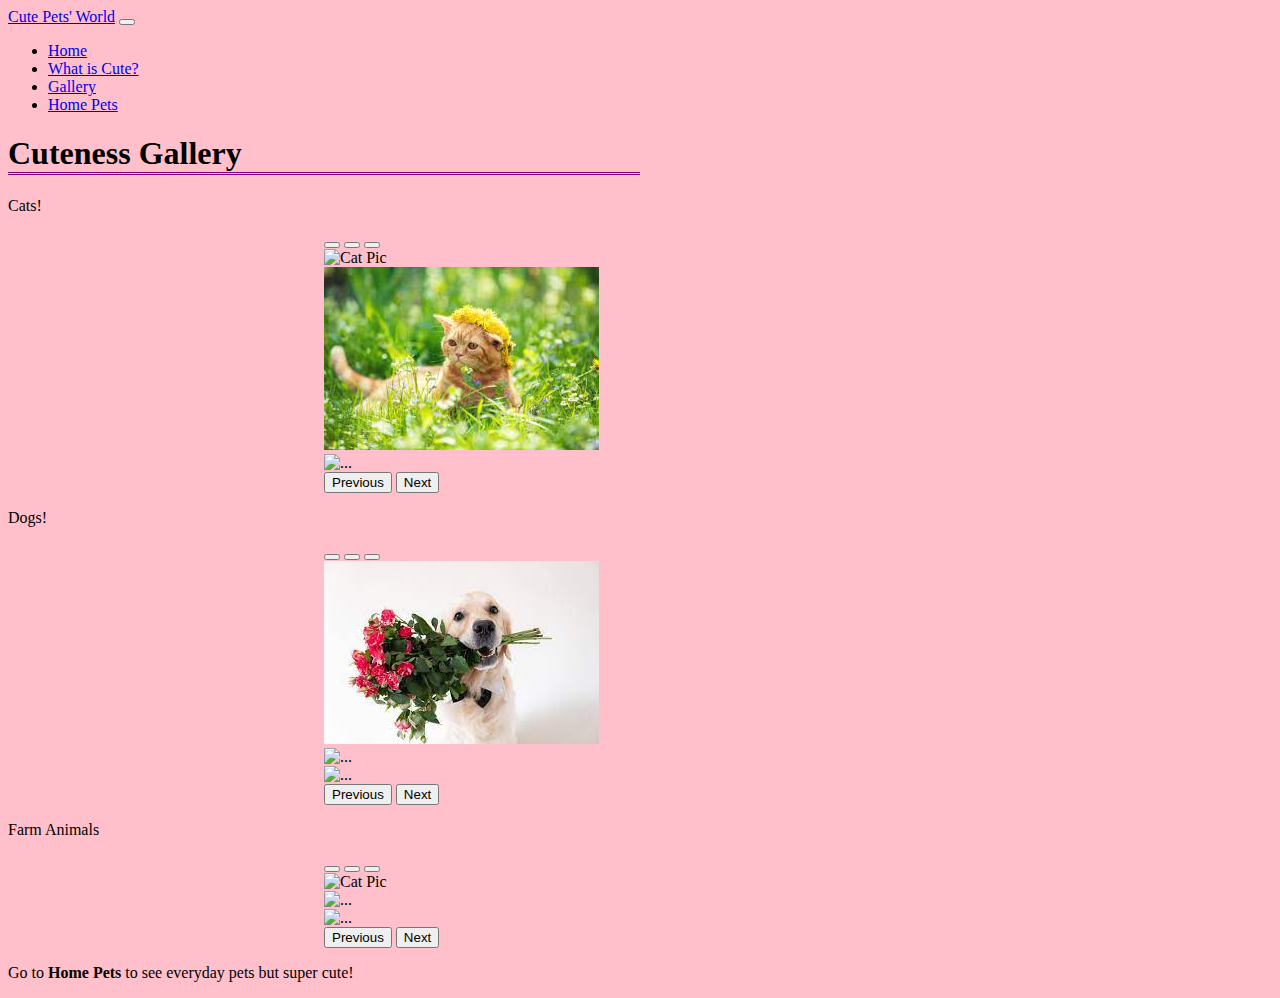
==== page2.html @ a72f7914 "Add files via upload" ====
<!doctype html>
<html lang="en">

  <head>
    <!-- Required meta tags -->
    <meta charset="utf-8">
    <meta name="viewport" content="width=device-width, initial-scale=1">
    <link href="https://cdn.jsdelivr.net/npm/bootstrap@5.0.2/dist/css/bootstrap.min.css" rel="stylesheet" integrity="sha384-EVSTQN3/azprG1Anm3QDgpJLIm9Nao0Yz1ztcQTwFspd3yD65VohhpuuCOmLASjC" crossorigin="anonymous">
    <link href="common.css"  rel="stylesheet" >
    <script src="https://cdn.jsdelivr.net/npm/bootstrap@5.0.2/dist/js/bootstrap.bundle.min.js" integrity="sha384-MrcW6ZMFYlzcLA8Nl+NtUVF0sA7MsXsP1UyJoMp4YLEuNSfAP+JcXn/tWtIaxVXM" crossorigin="anonymous"></script>

   <title>Page 2 - The Gallery</title>
    <style>

      #carouselExampleIndicators1, #carouselExampleIndicators2 , #carouselExampleIndicators3{
        width:  50%;
        height: 50%;
      }
    </style>
  </head>
  <body>

    <!-- NavBar -->
    <nav class="navbar navbar-expand-lg navbar-light bg-light">
      <a class="navbar-brand" href="#">Cute Pets' World</a>
      <button class="navbar-toggler" type="button" data-toggle="collapse" data-target="#navbarSupportedContent" aria-controls="navbarSupportedContent" aria-expanded="false" aria-label="Toggle navigation">
        <span class="navbar-toggler-icon"></span>
      </button>
    
      <div class="collapse navbar-collapse" id="navbarSupportedContent">
        <ul class="navbar-nav mr-auto">
          <li class="nav-item ">
            <a class="nav-link" href="index.html">Home</a>
          </li>
          <li class="nav-item">
            <a class="nav-link" href="page1.html">What is Cute?</a>
          </li>
          <li class="nav-item">
            <a class="nav-link active" href="page2.html">Gallery</a>
          </li>

          <li class="nav-item">
            <a class="nav-link" href="page3.html">Home Pets</a>
          </li>
          </ul>
      </div>
    </nav>
    <!------------------------------------------------------------------------------------------------------------->


    <h1>Cuteness Gallery</h1>

    <p>Cats!</p>

   <div class="centered">
    <div id="carouselExampleIndicators1" class="carousel slide" data-bs-ride="carousel">
      <div class="carousel-indicators">
        <button type="button" data-bs-target="#carouselExampleIndicators1" data-bs-slide-to="0" class="active" aria-current="true" aria-label="Slide 1"></button>
        <button type="button" data-bs-target="#carouselExampleIndicators1" data-bs-slide-to="1" aria-label="Slide 2"></button>
        <button type="button" data-bs-target="#carouselExampleIndicators1" data-bs-slide-to="2" aria-label="Slide 3"></button>
      </div>
      <div class="carousel-inner">
        <div class="carousel-item active">
          <img src="https://images.unsplash.com/photo-1560114928-40f1f1eb26a0?ixlib=rb-1.2.1&ixid=MnwxMjA3fDB8MHxwaG90by1wYWdlfHx8fGVufDB8fHx8&auto=format&fit=crop&w=870&q=80" class="d-block w-100" alt="Cat Pic">
        </div>
        <div class="carousel-item">
          <img src="[data-uri]" class="d-block w-100" alt="...">
        </div>
        <div class="carousel-item">
          <img src="https://encrypted-tbn0.gstatic.com/images?q=tbn:ANd9GcSGjHs5p5Veai-5fsh4OIrLsm0XDNb0lZQvXw&usqp=CAU" class="d-block w-100" alt="...">
        </div>
      </div>
      <button class="carousel-control-prev" type="button" data-bs-target="#carouselExampleIndicators1" data-bs-slide="prev">
        <span class="carousel-control-prev-icon" aria-hidden="true"></span>
        <span class="visually-hidden">Previous</span>
      </button>
      <button class="carousel-control-next" type="button" data-bs-target="#carouselExampleIndicators1" data-bs-slide="next">
        <span class="carousel-control-next-icon" aria-hidden="true"></span>
        <span class="visually-hidden">Next</span>
      </button>
    </div>
  </div>

    <p>Dogs!</p>

   <div class="centered">
    <div id="carouselExampleIndicators2" class="carousel slide" data-bs-ride="carousel">
      <div class="carousel-indicators">
        <button type="button" data-bs-target="#carouselExampleIndicators2" data-bs-slide-to="0" class="active" aria-current="true" aria-label="Slide 1"></button>
        <button type="button" data-bs-target="#carouselExampleIndicators2" data-bs-slide-to="1" aria-label="Slide 2"></button>
        <button type="button" data-bs-target="#carouselExampleIndicators2" data-bs-slide-to="2" aria-label="Slide 3"></button>
      </div>
      <div class="carousel-inner">
        <div class="carousel-item active">
          <img src="[data-uri]" class="d-block w-100" alt="Cat Pic">
        </div>
        <div class="carousel-item">
          <img src="https://images.unsplash.com/photo-1558236714-d1a6333fce68?ixlib=rb-1.2.1&ixid=MnwxMjA3fDB8MHxzZWFyY2h8MTB8fGN1dGUlMjBhbmltYWwlMjBwdXBweXxlbnwwfHwwfHw%3D&auto=format&fit=crop&w=500&q=60" class="d-block w-100" alt="...">
        </div>
        <div class="carousel-item">
          <img src="https://encrypted-tbn0.gstatic.com/images?q=tbn:ANd9GcTsQW7cg5YcYmzXKsUxcqnTjQ0AKpK0ZAf57Q&usqp=CAU" class="d-block w-100" alt="...">
        </div>
      </div>
      <button class="carousel-control-prev" type="button" data-bs-target="#carouselExampleIndicators2" data-bs-slide="prev">
        <span class="carousel-control-prev-icon" aria-hidden="true"></span>
        <span class="visually-hidden">Previous</span>
      </button>
      <button class="carousel-control-next" type="button" data-bs-target="#carouselExampleIndicators2" data-bs-slide="next">
        <span class="carousel-control-next-icon" aria-hidden="true"></span>
        <span class="visually-hidden">Next</span>
      </button>
    </div>
  </div>

<p> </p>
<p> Farm Animals </p>

  <div class="centered">
    <div id="carouselExampleIndicators3" class="carousel slide" data-bs-ride="carousel">
      <div class="carousel-indicators">
        <button type="button" data-bs-target="#carouselExampleIndicators3" data-bs-slide-to="0" class="active" aria-current="true" aria-label="Slide 1"></button>
        <button type="button" data-bs-target="#carouselExampleIndicators3" data-bs-slide-to="1" aria-label="Slide 2"></button>
        <button type="button" data-bs-target="#carouselExampleIndicators3" data-bs-slide-to="2" aria-label="Slide 3"></button>
      </div>
      <div class="carousel-inner">
        <div class="carousel-item active">
          <img src="https://encrypted-tbn0.gstatic.com/images?q=tbn:ANd9GcQo91pjT2cJJ8trbg-5tUq0ZqNjB3ha8YeDQw&usqp=CAU" class="d-block w-100" alt="Cat Pic">
        </div>
        <div class="carousel-item">
          <img src="https://encrypted-tbn0.gstatic.com/images?q=tbn:ANd9GcT6O88S5gaQZmCjhfsqt4zAL2yhJlfLGsbehA&usqp=CAU" class="d-block w-100" alt="...">
        </div>
        <div class="carousel-item">
          <img src="https://i.pinimg.com/originals/bc/0f/8c/bc0f8ca73a513b2db36789429a56eeb5.jpg" class="d-block w-100" alt="...">
        </div>
      </div>
      <button class="carousel-control-prev" type="button" data-bs-target="#carouselExampleIndicators3" data-bs-slide="prev">
        <span class="carousel-control-prev-icon" aria-hidden="true"></span>
        <span class="visually-hidden">Previous</span>
      </button>
      <button class="carousel-control-next" type="button" data-bs-target="#carouselExampleIndicators3" data-bs-slide="next">
        <span class="carousel-control-next-icon" aria-hidden="true"></span>
        <span class="visually-hidden">Next</span>
      </button>
    </div>
  </div>



<p>
  Go to <b>Home Pets</b> to see everyday pets but super cute!
</p>
  </body>
</html>
---- common.css ----
body {
    background-color: pink;
    font-family: "Lucida Handwriting",  cursive;
}

h1 {
    border-bottom: double purple;
    width: 50%;
}


.centered {
    width: 100%;	 
    display: flex; 
    justify-content: center;
  }
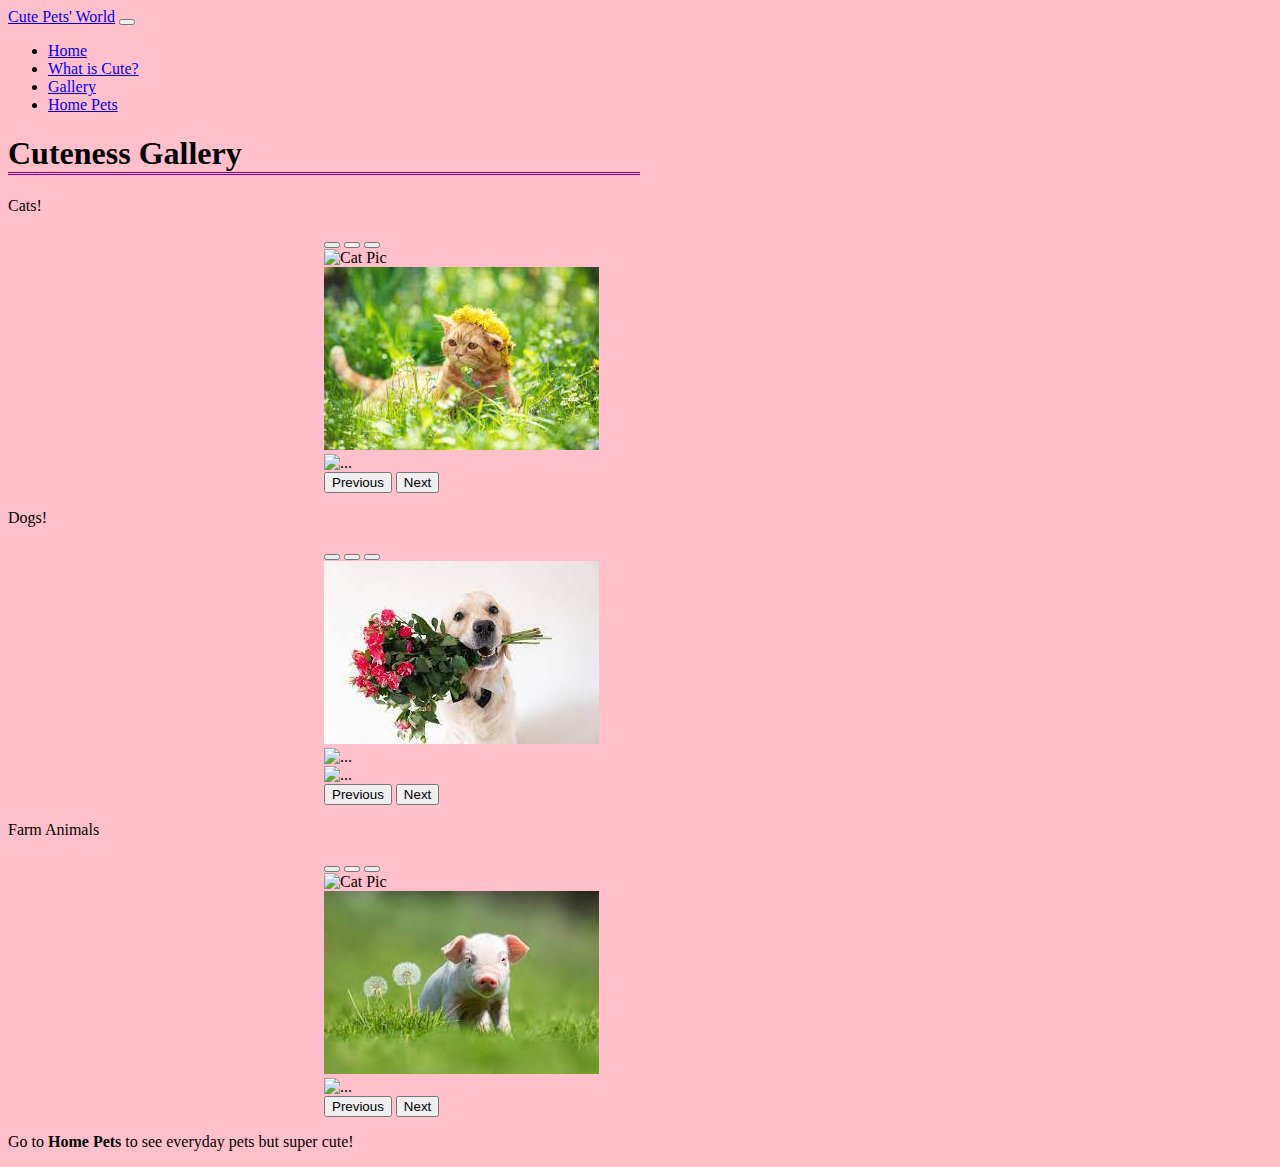
==== commit fcfd2d08: "Add files via upload" ====
--- a/page2.html
+++ b/page2.html
@@ -127,10 +127,10 @@
           <img src="https://encrypted-tbn0.gstatic.com/images?q=tbn:ANd9GcQo91pjT2cJJ8trbg-5tUq0ZqNjB3ha8YeDQw&usqp=CAU" class="d-block w-100" alt="Cat Pic">
         </div>
         <div class="carousel-item">
-          <img src="https://encrypted-tbn0.gstatic.com/images?q=tbn:ANd9GcT6O88S5gaQZmCjhfsqt4zAL2yhJlfLGsbehA&usqp=CAU" class="d-block w-100" alt="...">
+          <img src="[data-uri]" class="d-block w-100" alt="...">
         </div>
         <div class="carousel-item">
-          <img src="https://i.pinimg.com/originals/bc/0f/8c/bc0f8ca73a513b2db36789429a56eeb5.jpg" class="d-block w-100" alt="...">
+          <img src="https://encrypted-tbn0.gstatic.com/images?q=tbn:ANd9GcRCcGz4fnW7N0Vuh6xzYMyqVa4U-yZr1-wTEg&usqp=CAU" class="d-block w-100" alt="...">
         </div>
       </div>
       <button class="carousel-control-prev" type="button" data-bs-target="#carouselExampleIndicators3" data-bs-slide="prev">
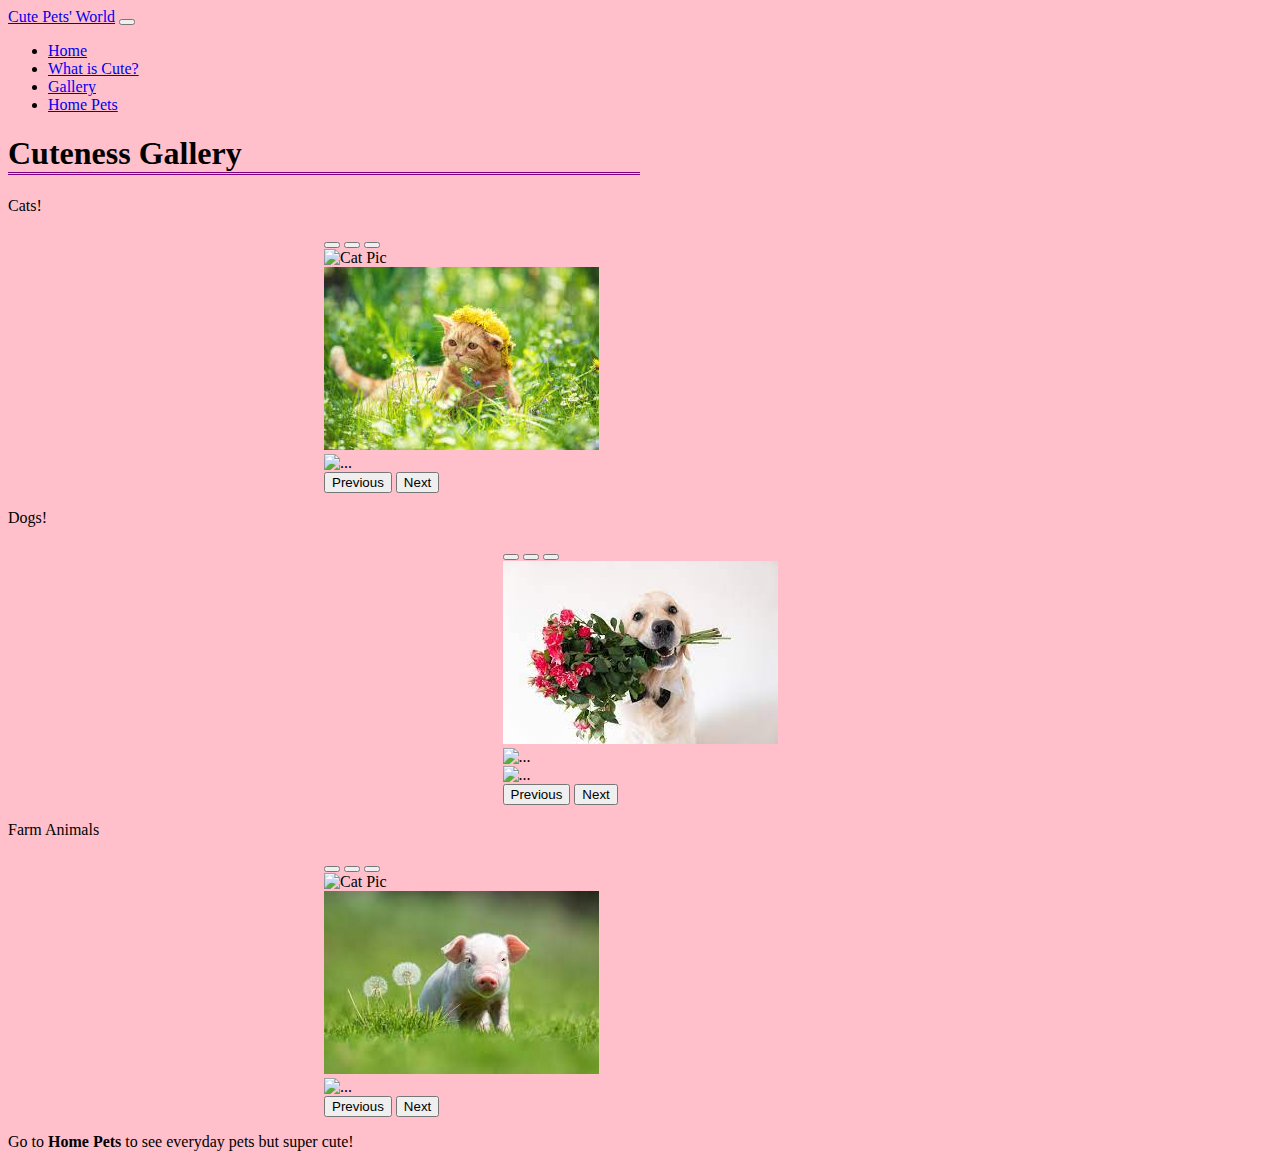
==== commit 756b83b5: "Add files via upload" ====
--- a/page2.html
+++ b/page2.html
@@ -12,7 +12,7 @@
    <title>Page 2 - The Gallery</title>
     <style>
 
-      #carouselExampleIndicators1, #carouselExampleIndicators2 , #carouselExampleIndicators3{
+      #carouselExampleIndicators1, #carouselExampleIndicators2 , #carouselExampleIndicators3,  #carouselExampleIndicators3{
         width:  50%;
         height: 50%;
       }
@@ -84,11 +84,11 @@
     <p>Dogs!</p>
 
    <div class="centered">
-    <div id="carouselExampleIndicators2" class="carousel slide" data-bs-ride="carousel">
+    <div id="carouselExampleIndicators4" class="carousel slide" data-bs-ride="carousel">
       <div class="carousel-indicators">
-        <button type="button" data-bs-target="#carouselExampleIndicators2" data-bs-slide-to="0" class="active" aria-current="true" aria-label="Slide 1"></button>
-        <button type="button" data-bs-target="#carouselExampleIndicators2" data-bs-slide-to="1" aria-label="Slide 2"></button>
-        <button type="button" data-bs-target="#carouselExampleIndicators2" data-bs-slide-to="2" aria-label="Slide 3"></button>
+        <button type="button" data-bs-target="#carouselExampleIndicators4" data-bs-slide-to="0" class="active" aria-current="true" aria-label="Slide 1"></button>
+        <button type="button" data-bs-target="#carouselExampleIndicators4" data-bs-slide-to="1" aria-label="Slide 2"></button>
+        <button type="button" data-bs-target="#carouselExampleIndicators4" data-bs-slide-to="2" aria-label="Slide 3"></button>
       </div>
       <div class="carousel-inner">
         <div class="carousel-item active">
@@ -145,6 +145,7 @@
   </div>
 
 
+  
 
 <p>
   Go to <b>Home Pets</b> to see everyday pets but super cute!
